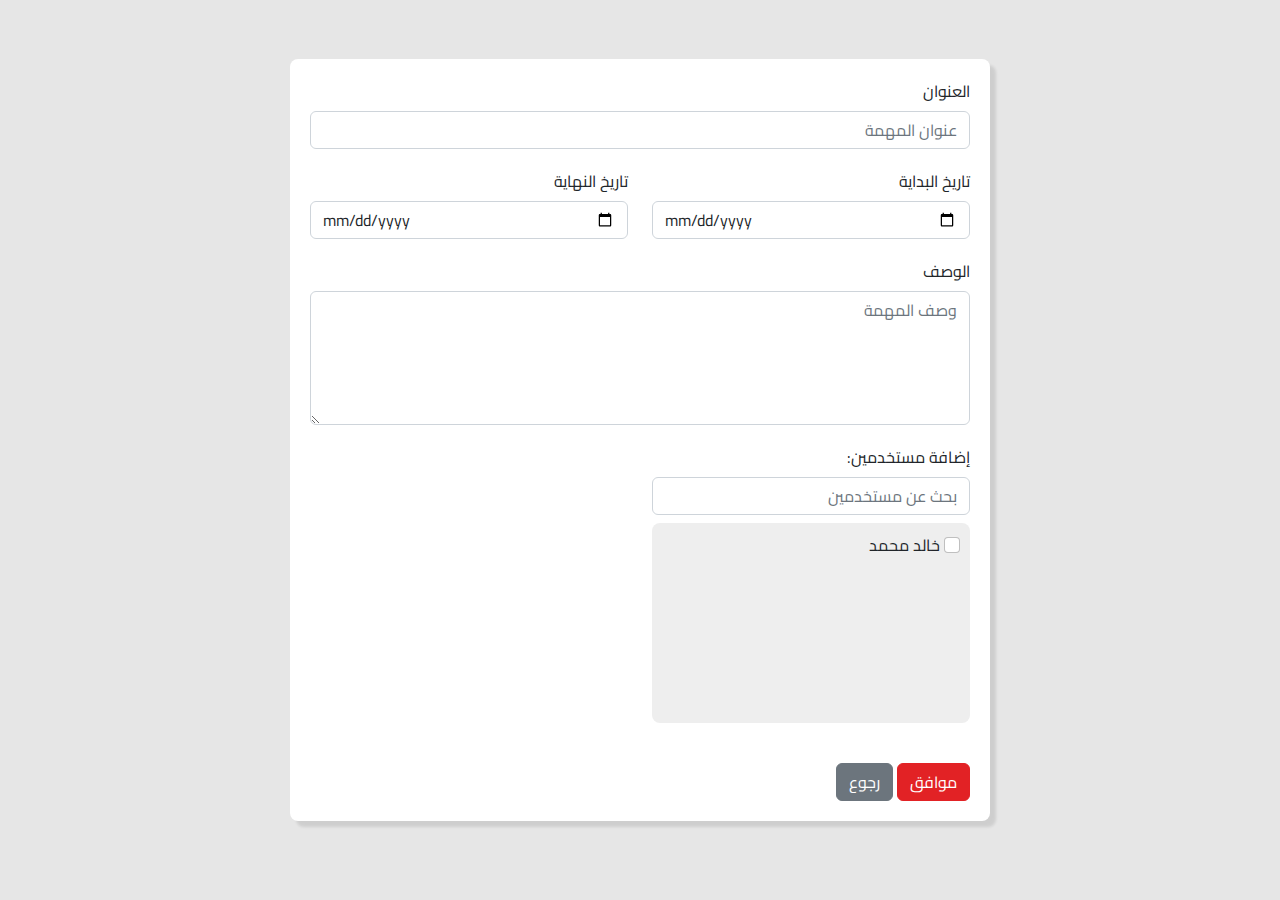
==== src/add-task.html @ 03869ed6 "added tasks" ====
<!DOCTYPE html>
<html lang="ar" dir="rtl">
  <head>
    <meta charset="UTF-8" />
    <meta http-equiv="X-UA-Compatible" content="IE=edge" />
    <meta name="viewport" content="width=device-width, initial-scale=1.0" />
    <title>الأنابيب</title>
    <!-- Google Fonts Cairo -->
    <link rel="preconnect" href="https://fonts.googleapis.com" />
    <link rel="preconnect" href="https://fonts.gstatic.com" crossorigin />
    <link
      href="https://fonts.googleapis.com/css2?family=Cairo:wght@300;400&display=swap"
      rel="stylesheet"
    />
    <!-- Bootstrap CSS -->
    <link rel="stylesheet" href="../css/bootstrap.rtl.min.css" />
    <link rel="stylesheet" href="../css/forms-style.css" />
  </head>
  <body>
    <div class="table-container section-style">
      <form
        class="row"
        style="row-gap: 20px"
        onsubmit="(e)=>e.preventDefault()"
      >
        <div class="col-md-12">
          <label for="inputEmail4" class="form-label">العنوان</label>
          <input type="text" class="form-control" id="inputEmail4" placeholder="عنوان المهمة" />
        </div>
        <div class="col-md-6">
          <label for="start" class="form-label">تاريخ البداية</label>
          <input type="date" class="form-control" id="start" />
        </div>
        <div class="col-md-6">
          <label for="end" class="form-label">تاريخ النهاية</label>
          <input type="date" class="form-control" id="end" />
        </div>
        <div class="col-md-12">
          <label for="desc" class="form-label">الوصف</label>
          <textarea
            name="desc"
            id="desc"
            cols="30"
            rows="5"
            class="form-control"
            placeholder="وصف المهمة"
          ></textarea>
        </div>
        <div class="col-md-6">
          إضافة مستخدمين:
          <input type="text" class="form-control mb-2 mt-2" placeholder="بحث عن مستخدمين" />
          <div class="users-wrapper">
              <label>
                <input type="checkbox" class="form-check-input" value=""/>
                خالد محمد
              </label>
          </div>
        </div>
        <div class="col-md-12"></div>
        <div>
          <button class="btn btn-primary">موافق</button>
          <button
            type="button"
            onclick="history.back()"
            class="btn btn-secondary"
          >
            رجوع
          </button>
        </div>
      </form>
    </div>
    <script src="../js/bootstrap.bundle.min.js"></script>
    <script>
      window.onload = function () {
        setTimeout(() => {
          getPaddinglocalStorage();
          window.ondeviceorientation = function () {
            getPaddinglocalStorage();
          };
          window.onresize = function () {
            getPaddinglocalStorage();
          };
        }, 100);
      };
      function getPaddinglocalStorage() {
        if (localStorage.getItem("body-padding-top") == "true") {
          document.body.classList.add("body-padding-top");
        } else {
          document.body.classList.remove("body-padding-top");
        }
      }
    </script>
  </body>
</html>
---- css/forms-style.css ----
:root {
  --main-color: rgb(226, 34, 37);
  --body-background-color: rgb(230, 230, 230);
  --section-margin: 20px;
}
* {
  margin: 0;
  padding: 0;
  box-sizing: border-box;
  direction: rtl !important;
}
body {
  font-family: "Cairo", sans-serif;
  background-color: var(--body-background-color);
  padding: 16px;
  min-height: 100vh;
  display: grid;
  place-items: center;
}
.body-padding-top {
  padding-top: 87.2px;
}
.btn {
  --bs-btn-focus-box-shadow: 0 0 0 0.25rem rgba(226, 34, 37, 0.5);
}
.btn-primary {
  /* hsl(216, 98%, 52%) */
  --bs-btn-color: #fff;
  --bs-btn-bg: var(--main-color);
  --bs-btn-border-color: var(--main-color);
  --bs-btn-hover-color: #fff;
  --bs-btn-hover-bg: hsl(359, 77%, 44%);
  --bs-btn-hover-border-color: hsl(359, 77%, 42%);
  --bs-btn-focus-shadow-rgb: 49, 132, 253;
  --bs-btn-active-color: #fff;
  --bs-btn-active-bg: hsl(359, 77%, 42%);
  --bs-btn-active-border-color: hsl(359, 77%, 39%);
  --bs-btn-active-shadow: inset 0 3px 5px rgba(0, 0, 0, 0.125);
  --bs-btn-disabled-color: #fff;
  --bs-btn-disabled-bg: hsl(359, 77%, 52%);
  --bs-btn-disabled-border-color: hsl(359, 77%, 52%);
}
.section-style {
  background-color: #fff;
  padding: 20px;
  margin-bottom: var(--section-margin);
  width: min(700px, 100%);
  overflow: auto;
  border-radius: 0.5rem;
  box-shadow: 6px 6px 3px rgb(0, 0, 0, 0.1);
}
.form-control:focus,
.form-select:focus {
  border-color: #ff9597;
  box-shadow: 0 0 0 0.25rem rgb(253 13 13 / 25%);
}
.form-check-input:checked {
  background-color: var(--main-color);
  border-color: var(--main-color);
}
.form-check-input:focus {
  box-shadow: 0 0 0 0.25rem rgb(253 13 13 / 25%);
}
.note-wrapper {
  border: 1px solid #eee;
  border-radius: 0.5rem;
  height: 200px;
  overflow: auto;
  padding: 10px;
}
.note-wrapper .note {
  background-color: #eee;
  padding: 10px;
  border-radius: 0.5rem;
  margin-bottom: 15px;
}
.users-wrapper {
  display: flex;
  flex-direction: column;
  gap: 20px;
  height: 200px;
  overflow: auto;
  padding: 10px;
  background-color: #eee;
  border-radius: 0.5rem;
}
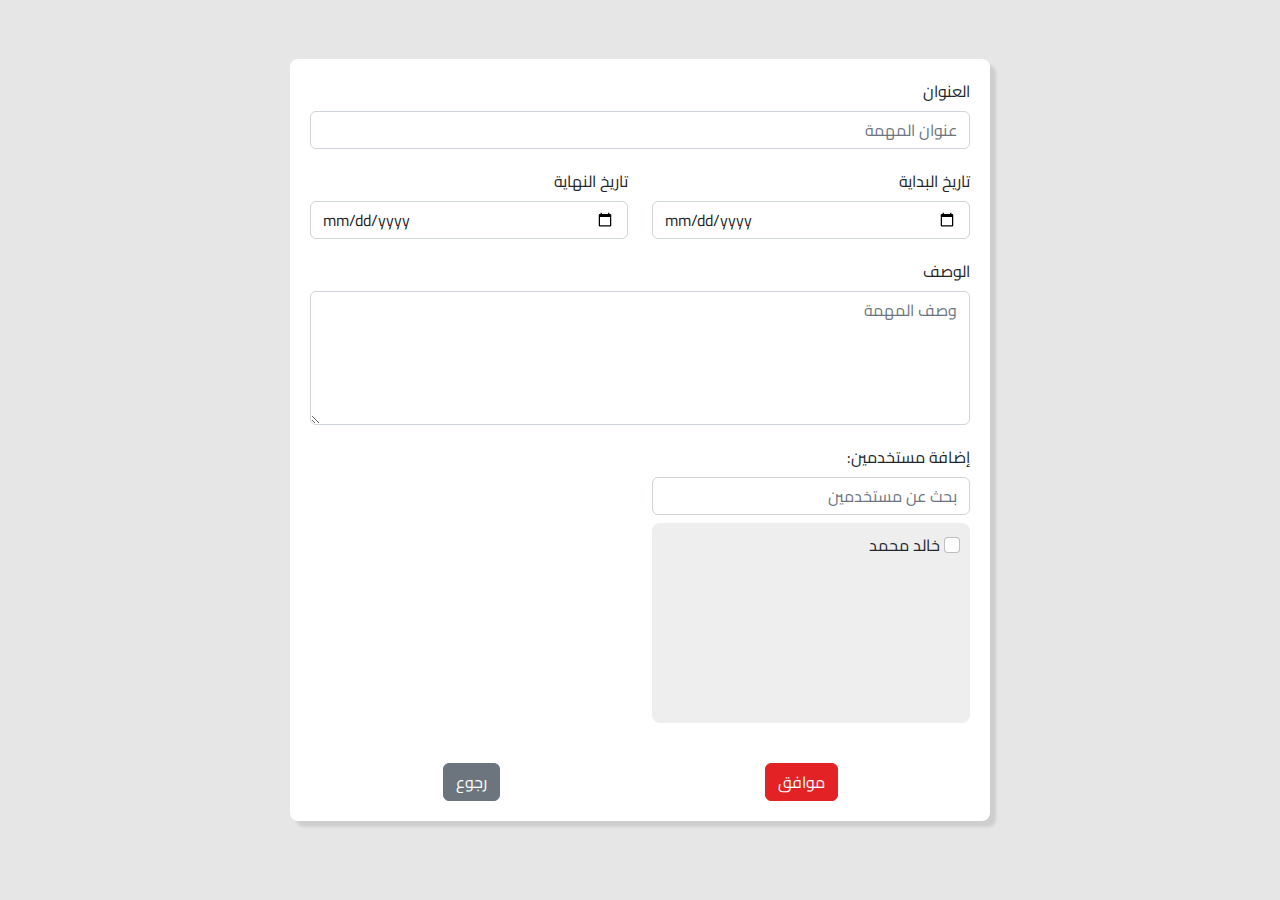
==== commit 2d58c008: "edited small things" ====
--- a/src/add-task.html
+++ b/src/add-task.html
@@ -57,7 +57,7 @@
           </div>
         </div>
         <div class="col-md-12"></div>
-        <div>
+        <div style="display: flex; justify-content: space-around;">
           <button class="btn btn-primary">موافق</button>
           <button
             type="button"
--- a/css/forms-style.css
+++ b/css/forms-style.css
@@ -67,12 +67,14 @@
   height: 200px;
   overflow: auto;
   padding: 10px;
+  display: flex;
+  flex-direction: column;
 }
 .note-wrapper .note {
   background-color: #eee;
   padding: 10px;
   border-radius: 0.5rem;
-  margin-bottom: 15px;
+  overflow: auto;
 }
 .users-wrapper {
   display: flex;
@@ -84,3 +86,13 @@
   background-color: #eee;
   border-radius: 0.5rem;
 }
+.note-40{
+  width: 40%;
+}
+.admin-note{
+  align-self: flex-end;
+}
+.note-wrapper .admin-note .note{
+  background-color: var(--main-color);
+  color: #fff;
+}